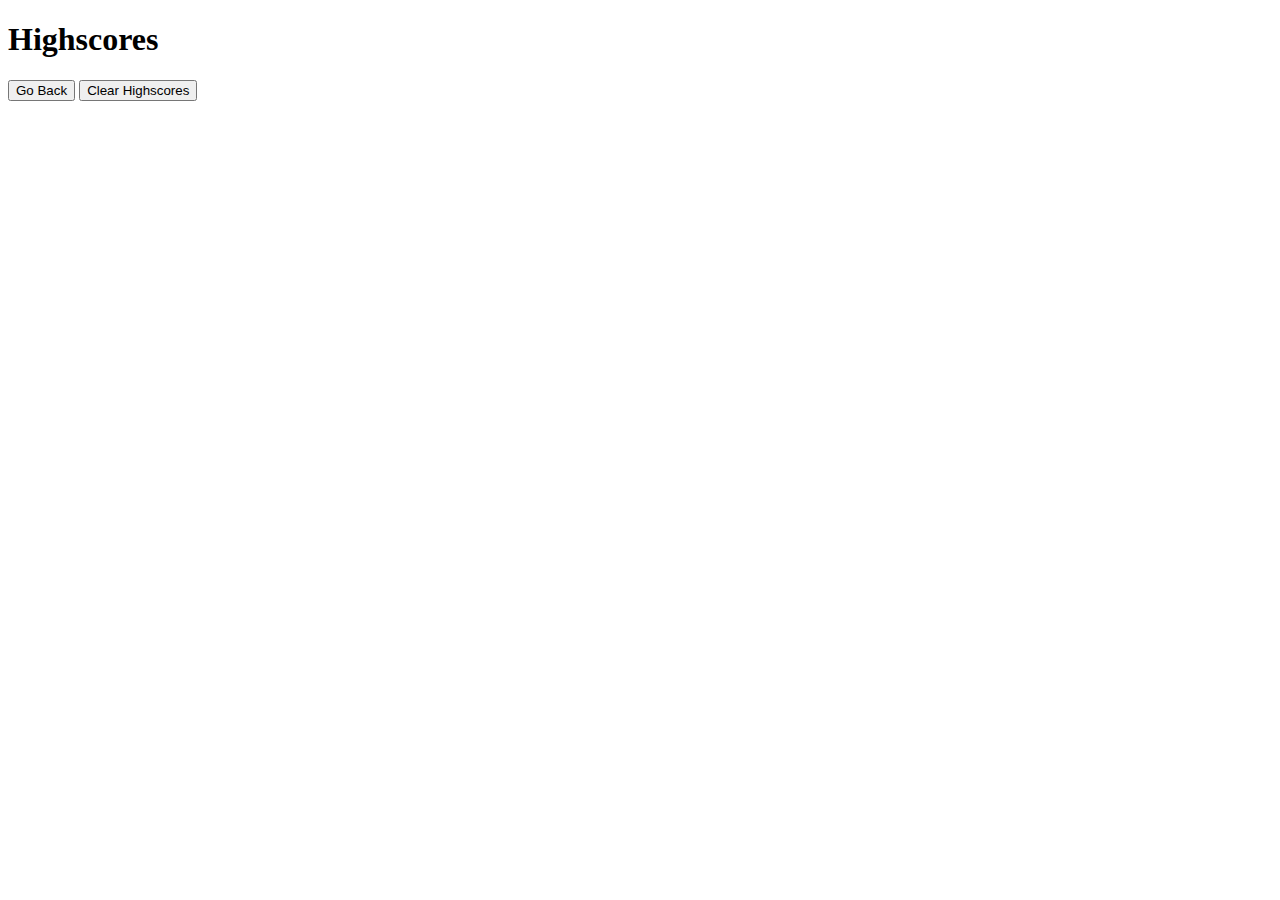
==== highscores.html @ ce10ef6c "Added JS files" ====
<!DOCTYPE html>
<html lang="en">

<head>
  <meta charset="UTF-8" />
  <meta name="viewport" content="width=device-width, initial-scale=1.0" />
  <meta http-equiv="X-UA-Compatible" content="ie=edge" />
  <title>Highscores</title>

  <link rel="stylesheet" href="./assets/css/styles.css" />
</head>

<body>
  <div class="wrapper">
    <h1>Highscores</h1>
    <ol id="highscores"></ol>

    <a href="index.html"><button>Go Back</button></a>
    <button id="clear">Clear Highscores</button>
  </div>

  <script src="./starter/assets/js/scores.js"></script>
</body>

</html>
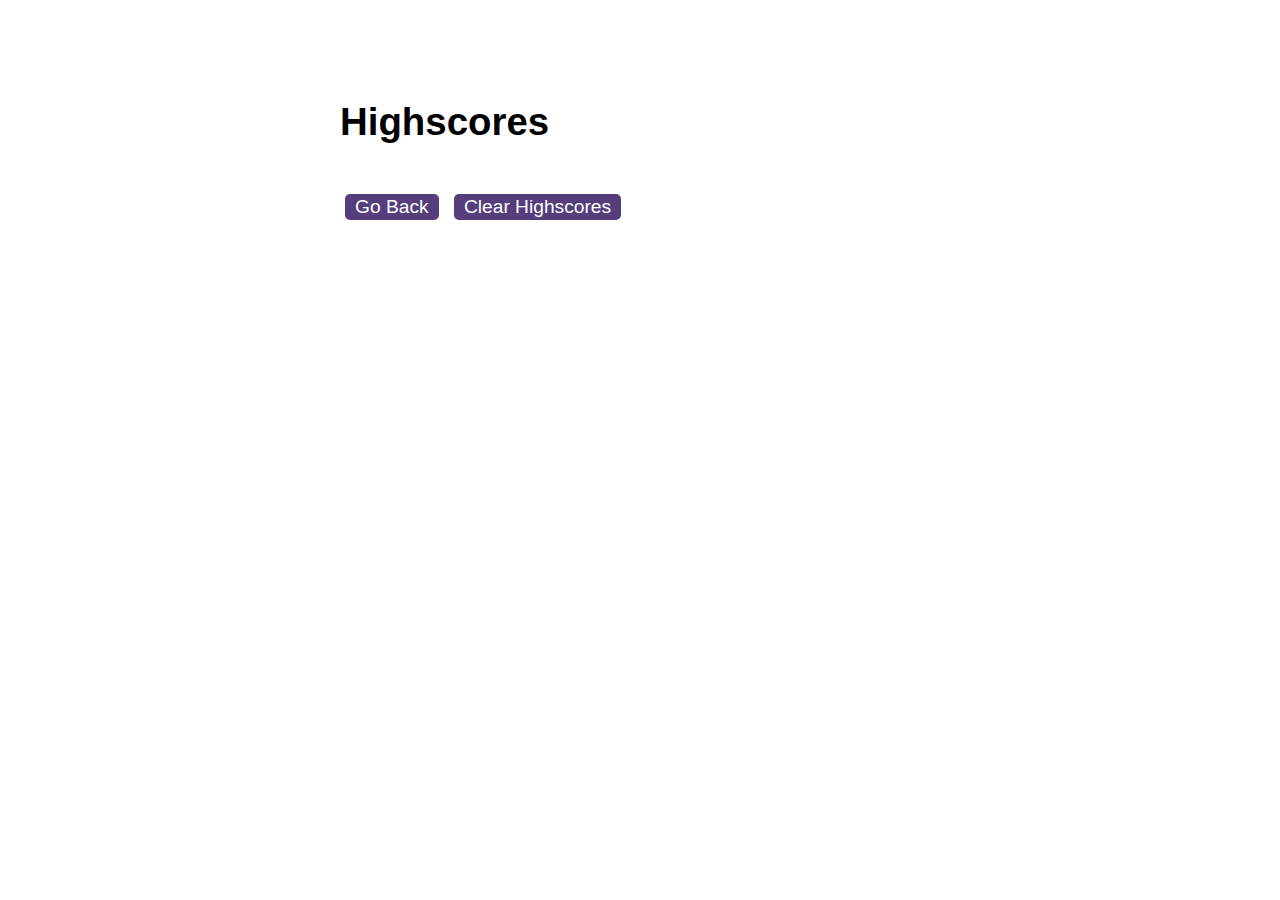
==== commit 7c624473: "Added quiz questions" ====
--- a/highscores.html
+++ b/highscores.html
@@ -7,7 +7,7 @@
   <meta http-equiv="X-UA-Compatible" content="ie=edge" />
   <title>Highscores</title>
 
-  <link rel="stylesheet" href="./assets/css/styles.css" />
+  <link rel="stylesheet" href="./starter/assets/css/styles.css" />
 </head>
 
 <body>
--- a/starter/assets/css/styles.css
+++ b/starter/assets/css/styles.css
@@ -0,0 +1,88 @@
+body {
+  font-family: Arial;
+  font-size: 120%;
+}
+
+a {
+  color: #563d7c;
+  text-decoration: none;
+  transition: color 0.1s;
+}
+
+a:hover {
+  color: #8570a5;
+}
+
+button {
+  display: inline-block;
+  margin: 5px;
+  cursor: pointer;
+  font-size: 100%;
+  background-color: #563d7c;
+  border-radius: 5px;
+  padding: 2px 10px;
+  color: white;
+  border: 0;
+  transition: background-color 0.1s;
+}
+
+button:hover {
+  background-color: #8570a5;
+}
+
+.choices button {
+  display: block;
+}
+
+input[type="text"] {
+  font-size: 100%;
+}
+
+ol {
+  padding-left: 0px;
+  max-height: 400px;
+  overflow: auto;
+}
+
+li {
+  padding: 5px;
+  list-style: decimal inside none;
+}
+
+li:nth-child(odd) {
+  background-color: #f3edfc;
+}
+
+.wrapper {
+  margin: 100px auto 0 auto;
+  max-width: 600px;
+}
+
+.hide {
+  display: none;
+}
+
+.start {
+  text-align: center;
+}
+
+.scores {
+  position: absolute;
+  top: 10px;
+  left: 10px;
+}
+
+.feedback {
+  font-style: italic;
+  font-size: 120%;
+  margin-top: 20px;
+  padding-top: 10px;
+  color: gray;
+  border-top: 2px solid #ccc;
+}
+
+.timer {
+  position: absolute;
+  top: 10px;
+  right: 10px;
+}
